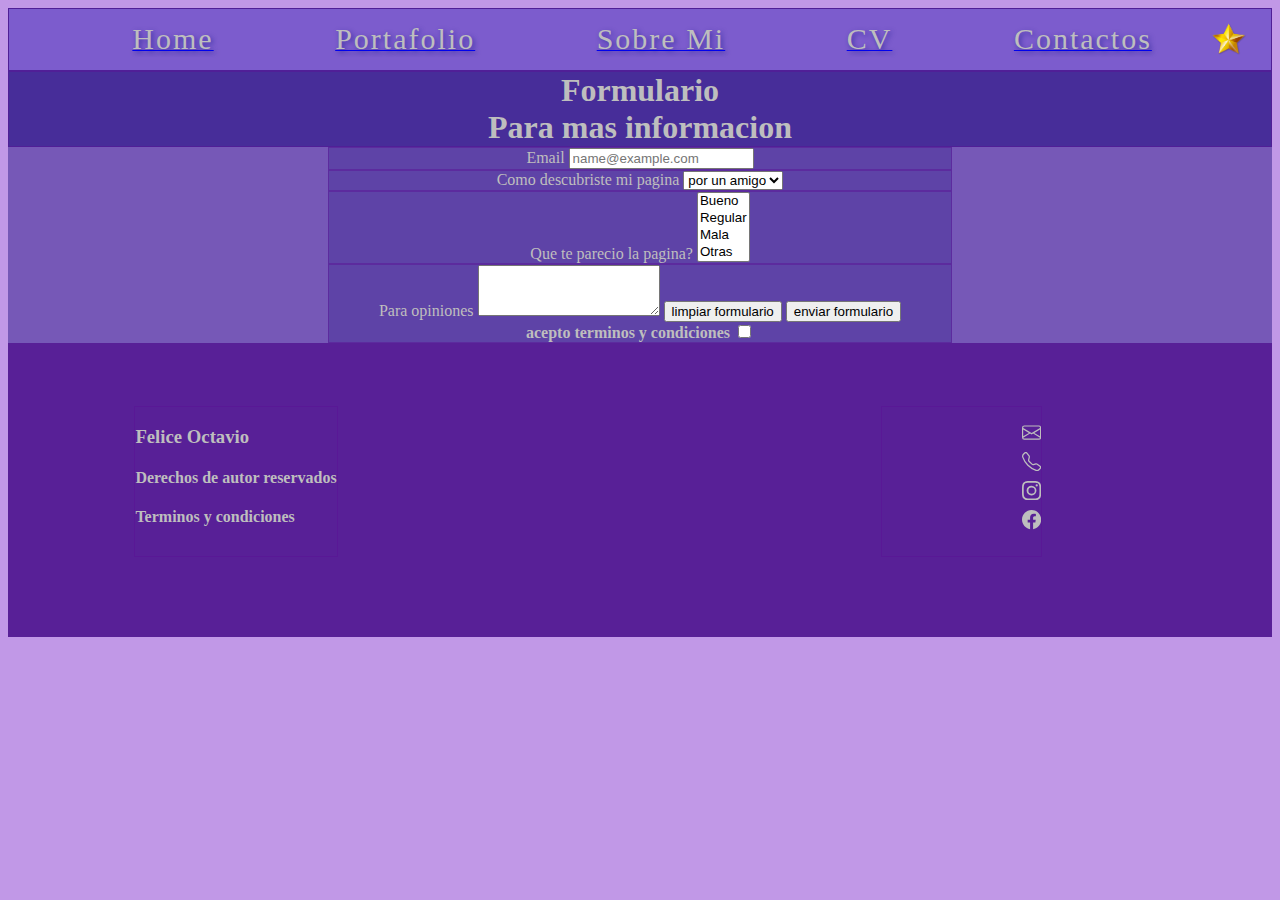
==== contactos.html @ 1dd2e0c9 "Add files via upload" ====
<!DOCTYPE html>
<html lang="en">
<head>
    <meta charset="UTF-8">
    <meta http-equiv="X-UA-Compatible" content="IE=edge">
    <meta name="viewport" content="width=device-width, initial-scale=1.0">
    <meta name="keywords" content="art gallery portafolio creativo contacto informacion">
    <meta name="description" content="Para mas informacion sobre Octavio Felice, ingrese aqui. informacion de contacto">
    <title>Octavio Felice - Contacto - Formulario para mas informacion  </title>
    <link rel="stylesheet" href="https://cdn.jsdelivr.net/npm/bootstrap@4.6.0/dist/css/bootstrap.min.css" integrity="sha384-B0vP5xmATw1+K9KRQjQERJvTumQW0nPEzvF6L/Z6nronJ3oUOFUFpCjEUQouq2+l" crossorigin="anonymous">
    <link rel="stylesheet" href="prueba.css">
</head>
<body>
    <nav>
        <div>
            <ul >
                <li > <a href="index.html"><span id="blanco"> home</span></a></li>
                <li ><a href="./portafolio.html"><span id="blanco"> portafolio</span></a></li>
                <li ><a href="./sobremi.html"><span id="blanco"> sobre mi</span></a></li>
                <li ><a href="./servicios.html"><span id="blanco"> CV</span></a></li>
                <li ><a href="./contactos.html"><span id="blanco"> contactos</span></a></li>
                <img src="./logo.png" alt="logo" class="imglogo">
            </ul>
        </div>
    </nav>
    <header>
    <div>
        <h1 class="font_title">Formulario</h1>
        <h1 class="font_title">Para mas informacion</h1>
    </div>
    </header>
    <main class="fondocontacto">
        <form class="formulario_contacto">
            <div class="form-group">
            <label for="exampleFormControlInput1" class="negrita fontestilo">Email</label>
            <input type="email" class="form-control" id="exampleFormControlInput1" placeholder="name@example.com">
            </div>
            <div class="form-group">
            <label for="exampleFormControlSelect1" class="negrita fontestilo">Como descubriste mi pagina</label>
            <select class="form-control" id="exampleFormControlSelect1" >
                <option>por un amigo</option>
                <option>por redes</option>
                <option>casualidad</option>
                <option>otros</option>
            </select>
            </div>
            <div class="form-group">
            <label for="exampleFormControlSelect2" class="negrita fontestilo">Que te parecio la pagina?</label>
            <select multiple class="form-control" id="exampleFormControlSelect2" >
                <option>Bueno</option>
                <option>Regular</option>
                <option>Mala</option>
                <option>Otras</option>
            </select>
            </div>
            <div class="form-group">
            <label for="exampleFormControlTextarea1" class="negrita fontestilo fontestilo">Para opiniones</label>
            <textarea class="form-control" id="exampleFormControlTextarea1" rows="3"></textarea>
                    <input type="reset"value="limpiar formulario" class=" negrita">
                    <input type="submit" value="enviar formulario" class=" negrita"><br>
                    <strong class="googlefont1  negrita fontestilo"> acepto terminos y condiciones </strong>
                    <input type="checkbox" value="1" class="sizecheck"><br>
                </select> 
            </form> 
        </div>
    </main>
    <footer id="grillafotter">
        <div class="nombre">
            <h3>Felice Octavio</h3>
            <h4>Derechos de autor reservados  </h4>
            <h4>Terminos y condiciones</h4>
        </div>
        <div class="logos">
        <ul>
        <li > <svg xmlns="http://www.w3.org/2000/svg" width="16" height="16" fill="currentColor" class="bi bi-envelope img_logo" viewBox="0 0 16 16">
            <path d="M0 4a2 2 0 0 1 2-2h12a2 2 0 0 1 2 2v8a2 2 0 0 1-2 2H2a2 2 0 0 1-2-2V4zm2-1a1 1 0 0 0-1 1v.217l7 4.2 7-4.2V4a1 1 0 0 0-1-1H2zm13 2.383-4.758 2.855L15 11.114v-5.73zm-.034 6.878L9.271 8.82 8 9.583 6.728 8.82l-5.694 3.44A1 1 0 0 0 2 13h12a1 1 0 0 0 .966-.739zM1 11.114l4.758-2.876L1 5.383v5.73z"/>
        </svg>
    </li>
        <li >
            <svg xmlns="http://www.w3.org/2000/svg" width="16" height="16" fill="currentColor" class="bi bi-telephone img_logo" viewBox="0 0 16 16">
                <path d="M3.654 1.328a.678.678 0 0 0-1.015-.063L1.605 2.3c-.483.484-.661 1.169-.45 1.77a17.568 17.568 0 0 0 4.168 6.608 17.569 17.569 0 0 0 6.608 4.168c.601.211 1.286.033 1.77-.45l1.034-1.034a.678.678 0 0 0-.063-1.015l-2.307-1.794a.678.678 0 0 0-.58-.122l-2.19.547a1.745 1.745 0 0 1-1.657-.459L5.482 8.062a1.745 1.745 0 0 1-.46-1.657l.548-2.19a.678.678 0 0 0-.122-.58L3.654 1.328zM1.884.511a1.745 1.745 0 0 1 2.612.163L6.29 2.98c.329.423.445.974.315 1.494l-.547 2.19a.678.678 0 0 0 .178.643l2.457 2.457a.678.678 0 0 0 .644.178l2.189-.547a1.745 1.745 0 0 1 1.494.315l2.306 1.794c.829.645.905 1.87.163 2.611l-1.034 1.034c-.74.74-1.846 1.065-2.877.702a18.634 18.634 0 0 1-7.01-4.42 18.634 18.634 0 0 1-4.42-7.009c-.362-1.03-.037-2.137.703-2.877L1.885.511z"/>
            </svg>
        </li>
        <li >
            <svg xmlns="http://www.w3.org/2000/svg" width="16" height="16" fill="currentColor" class="bi bi-instagram img_logo" viewBox="0 0 16 16">
                <path d="M8 0C5.829 0 5.556.01 4.703.048 3.85.088 3.269.222 2.76.42a3.917 3.917 0 0 0-1.417.923A3.927 3.927 0 0 0 .42 2.76C.222 3.268.087 3.85.048 4.7.01 5.555 0 5.827 0 8.001c0 2.172.01 2.444.048 3.297.04.852.174 1.433.372 1.942.205.526.478.972.923 1.417.444.445.89.719 1.416.923.51.198 1.09.333 1.942.372C5.555 15.99 5.827 16 8 16s2.444-.01 3.298-.048c.851-.04 1.434-.174 1.943-.372a3.916 3.916 0 0 0 1.416-.923c.445-.445.718-.891.923-1.417.197-.509.332-1.09.372-1.942C15.99 10.445 16 10.173 16 8s-.01-2.445-.048-3.299c-.04-.851-.175-1.433-.372-1.941a3.926 3.926 0 0 0-.923-1.417A3.911 3.911 0 0 0 13.24.42c-.51-.198-1.092-.333-1.943-.372C10.443.01 10.172 0 7.998 0h.003zm-.717 1.442h.718c2.136 0 2.389.007 3.232.046.78.035 1.204.166 1.486.275.373.145.64.319.92.599.28.28.453.546.598.92.11.281.24.705.275 1.485.039.843.047 1.096.047 3.231s-.008 2.389-.047 3.232c-.035.78-.166 1.203-.275 1.485a2.47 2.47 0 0 1-.599.919c-.28.28-.546.453-.92.598-.28.11-.704.24-1.485.276-.843.038-1.096.047-3.232.047s-2.39-.009-3.233-.047c-.78-.036-1.203-.166-1.485-.276a2.478 2.478 0 0 1-.92-.598 2.48 2.48 0 0 1-.6-.92c-.109-.281-.24-.705-.275-1.485-.038-.843-.046-1.096-.046-3.233 0-2.136.008-2.388.046-3.231.036-.78.166-1.204.276-1.486.145-.373.319-.64.599-.92.28-.28.546-.453.92-.598.282-.11.705-.24 1.485-.276.738-.034 1.024-.044 2.515-.045v.002zm4.988 1.328a.96.96 0 1 0 0 1.92.96.96 0 0 0 0-1.92zm-4.27 1.122a4.109 4.109 0 1 0 0 8.217 4.109 4.109 0 0 0 0-8.217zm0 1.441a2.667 2.667 0 1 1 0 5.334 2.667 2.667 0 0 1 0-5.334z"/>
            </svg>
        </li>
        <li> <svg xmlns="http://www.w3.org/2000/svg" width="16" height="16" fill="currentColor" class="bi bi-facebook img_logo" viewBox="0 0 16 16">
            <path d="M16 8.049c0-4.446-3.582-8.05-8-8.05C3.58 0-.002 3.603-.002 8.05c0 4.017 2.926 7.347 6.75 7.951v-5.625h-2.03V8.05H6.75V6.275c0-2.017 1.195-3.131 3.022-3.131.876 0 1.791.157 1.791.157v1.98h-1.009c-.993 0-1.303.621-1.303 1.258v1.51h2.218l-.354 2.326H9.25V16c3.824-.604 6.75-3.934 6.75-7.951z"/>
        </svg>
        </li>
    </ul>
</div>
    </footer>
</body>
</html>
---- prueba.css ----
@charset "UTF-8";
/*bars*/

.colorfont {
  color: #7e7e7e; }

nav {
  grid-area: barra;
  background-color: #2e118b;
  color: #bebebe;
  display: flex;
  flex-wrap: wrap;
  align-content: center;
  flex-direction:column; }

header {
  grid-area: cabeza;
  background-color: #2e118b;
  color: #bebebe; }

article#carrusel {
  grid-area: cabezados;
  background-color: rgba(153, 67, 190, 0.561);
  color: #bebebe; }

article #uno {
  grid-area: articleuno;
  background-color: rgba(153, 67, 190, 0.561);
  color: #bebebe; }

section #uno {
  grid-area: sectionuno;
  background-color: rgba(153, 67, 190, 0.561);
  color: #bebebe; }

section #dos {
  grid-area: sectiondos;
  color: #bebebe; }

article #dos {
  grid-area: articledos;
  color: #bebebe; }

section #tres {
  grid-area: sectiontres;
  color: #bebebe; }

footer {
  grid-area: pie;
  color: #bebebe; }

article#piedos {
  grid-area: piedos; }

nav div ul {
  display: flex;
  flex-direction: row;
  justify-content: space-around;
  background-color: rgba(166, 131, 246, 0.562);
  padding: 1%;
  margin: 0;
  flex-wrap: wrap; }

.colorblanco {
  color: #bebebe; }

body {
  background-color: #c198e7; }

div {
  border: solid 1px rgba(89, 16, 148, 0.479); }

.imglogo {
  width: 3%;
  height: 3%;
  margin-left: 3%; }

footer {
  background-color: #5939e7; }

article div h1 ul li div img {
  display: flex;
  flex-direction: row-reverse;
  justify-content: space-around;
  list-style: none;
  flex-wrap: wrap;
  margin-left: 2%;
  margin-right: 2%; }

#imagen {
  width: 100px;
  height: 100px;
  animation: efecto infinite 30s ease-in;
  width: 350px;
  height: 500px;
  margin: 5px 5px;
  border: solid 5px rgba(36, 36, 92, 0.76); }

#escala {
  width: 20rem;
  height: 22rem;
  margin-left: 5px;
  margin-right: 5px;
  margin-top: 10px; }

#escale {
  width: 20rem;
  height: 25rem;
  margin-left: 5px;
  margin-right: 5px;
  margin-top: 10px; }

#escali {
  width: 25rem;
  height: 20rem;
  margin-left: 5px;
  margin-right: 5px;
  margin-top: 10px; }

.bordes {
  border: #2a0d44 solid 10px; }

.fondocontacto {
  background-color: rgba(83, 59, 161, 0.685);}

div {
  background-color: rgba(83, 59, 161, 0.685); }




ul li {
  list-style: none;
  margin: 0;
  padding-left: 100px;
  display: flex;
  flex-direction: row;
  flex-wrap: wrap; }
  ul li a span {
    font-size: 30px;
    letter-spacing: 2px;
    font-family: 'Yatra One', cursive;
    text-transform: capitalize;
    text-shadow: 2px 2px 5px rgba(37, 35, 148, 0.726);
    text-decoration: none;
    color: #bebebe;
    transition: all 1s; }

#blanco {
  font-size: 30px; }

.margin_cv{
  margin-right: 20%;
  margin-left: 20%;
  padding-top: 80px;
}
.margin_cvdos{
  margin-right: 20%;
  margin-left: 20%;
  margin-top: 30px;
}
.margin_cvtres{
  margin-right: 20%;
  margin-left: 20%;
  margin-top: 30px;

  padding-bottom: 80px;
  }

#blanco:hover {
  color: #616161; }

.font_title {
  text-align: center;
  margin: 0 20rem 0 20rem;
  margin-bottom: 0;
  font-family: 'Yatra One' italic;
}
.fontestilo{
  font-family: 'Yatra One' italic; 
  color: #bebebe;
}
.img_size {
  width: 600px;
  height: 700px;
  margin: 10px 5px 10px 100px; }

.title_subtitle {
  padding-top: 50px;
  padding-bottom: 50px;
  color: #bebebe;
  text-align: center;
  margin: 0 10rem 0 10rem;
  margin-bottom: 0;
  font-family: 'Yatra One' italic;
  font-weight: bold;
  font-size: 5rem; }

.title_text {
  color: #bebebe;
  margin-bottom: 0;
  padding-top: 10px;
  font-family: 'Yatra One' italic;
  font-size: 1.5 rem;
  padding-left: 40px;
  padding-right: 40px;
  padding-bottom: 100px; }

footer {
  background-color: #7f31d8; }
  footer ul li {
    font-weight: bold;
    font-family: 'Yatra One', cursive;
    list-style: none;
    font-size: 1.5 rem; }

#grillafotter{
    display: grid;
    grid-template-areas:
    "nombre logos";
    grid-template-columns: 10rem 10rem;
    grid-column-gap: 30rem;
  background-color: #582097;
  padding-bottom: 5rem;
  display: flex;
  flex-wrap: wrap;
}
.nombre{
  grid-area: nombre;
  background-color: #582097;
  margin-left: 10%;
  margin-top: 5%;
}
.logos{
  grid-area: logos;
  display: flex;
  justify-content: flex-end;
  background-color: #582097;
  margin-left: 5%;
  margin-top: 5%;
}

.img_carrusel {
  height: 60em; }

.galeria_pequeña {
  display: flex;
  flex-direction: row;
  justify-content: space-around;
  list-style: none;
  align-items: center;
  flex-wrap: wrap;
  margin-left: 2%;
  margin-right: 2%; 
padding-bottom: 3rem;}

.img_logo {
  width: 1.2rem;
  height: 1.2rem;
  margin-bottom: 10px; }

.portafolio_imagenes {
  display: flex;
  flex-direction: row;
  justify-content: space-evenly;
  flex-wrap: wrap;
  margin: 0;
  margin-right: 20px; 
  margin-left: 20px;
padding-bottom: 5rem;
}

.formulario_contacto {
  text-align: center;
  margin: 0 20rem 0 20rem;
  margin-bottom: 0; }

/*media*/






      @media only screen and (min-width: 375px) { 
        .img_carrusel {
          width: 100%;
        height: 10em;}
        .img_size{
          width: 200px;
          height: 220px;
          }
          .font_title {
            text-align: center;
            margin: 0 2rem 0 2rem;
            margin-bottom: 0;
            font-family: 'Yatra One' italic;
          }
          .title_subtitle {
            padding-top: 50px;
            padding-bottom: 50px;
            color: #bebebe;
            text-align: center;
            margin: 0 1rem 0 1rem;
            margin-bottom: 0;
            font-family: 'Yatra One' italic;
            font-weight: bold;
            font-size: 2rem; 
          }
          .title_text {
            color: #bebebe;
            margin-bottom: 0;
            padding-top: 10px;
            font-family: 'Yatra One' italic;
            font-size: 1 rem;
            padding-left: 40px;
            padding-right: 40px;
            padding-bottom: 100px; }
        #grilla {
          display: grid;
          grid-template: 
      "barra"
      "cabeza"
      "cabezados"
      "articleuno"
      "sectionuno"
      "sectiondos" 
      "articledos "
      "articletres" 
      "sectiontres "
      "piedos"    
      "pie "; } }
      
        @media only screen and (min-width: 660px) {
            .img_carrusel {
              width: 100%;
            height: 15em;}
            .img_size{
              width: 400px;
              height: 420px;
              }
          #grilla {
            display: grid;
            grid-template: "barra"
         "cabeza"
         "cabezados"
         "articleuno"
         "sectionuno"
         "sectiondos" 
         "articledos "
         "articletres" 
         "sectiontres "
         "piedos"    
         "pie "; } }

         @media only screen and (min-width: 1024px){ 
            .img_carrusel {
              width: 100%;
              height: 60em; ;}
            .img_size{
              width: 600px;
          height: 700px;
          margin: 10px 5px 10px 5px
              }
              .font_title {
                text-align: center;
                margin: 0 2rem 0 2rem;
                margin-bottom: 0;
                font-family: 'Yatra One' italic;
              }
              .title_subtitle {
                padding-top: 50px;
                padding-bottom: 50px;
                color: #bebebe;
                text-align: center;
                margin: 0 1rem 0 1rem;
                margin-bottom: 0;
                font-family: 'Yatra One' italic;
                font-weight: bold;
                font-size: 4rem; 
              }
              .title_text {
                color: #bebebe;
                margin-bottom: 0;
                padding-top: 10px;
                font-family: 'Yatra One' italic;
                font-size: 1.5 rem;
                padding-left: 40px;
                padding-right: 40px;
                padding-bottom: 50px;
              }
          #grilla {
            display: grid;
            grid-template-areas: "barra barra "
           "cabeza cabeza "
           "cabezados cabezados"
           "articleuno sectionuno "
           "sectiondos articledos "
           "articletres sectiontres "
           "piedos piedos"    
           "pie pie ";
            grid-template-columns: 5fr 5fr;
            grid-template-rows: 100px 150px 60rem 50rem 50rem 50rem 45rem 15rem;
            grid-row-gap: 20px;
            grid-column-gap: 20px; 
          } }
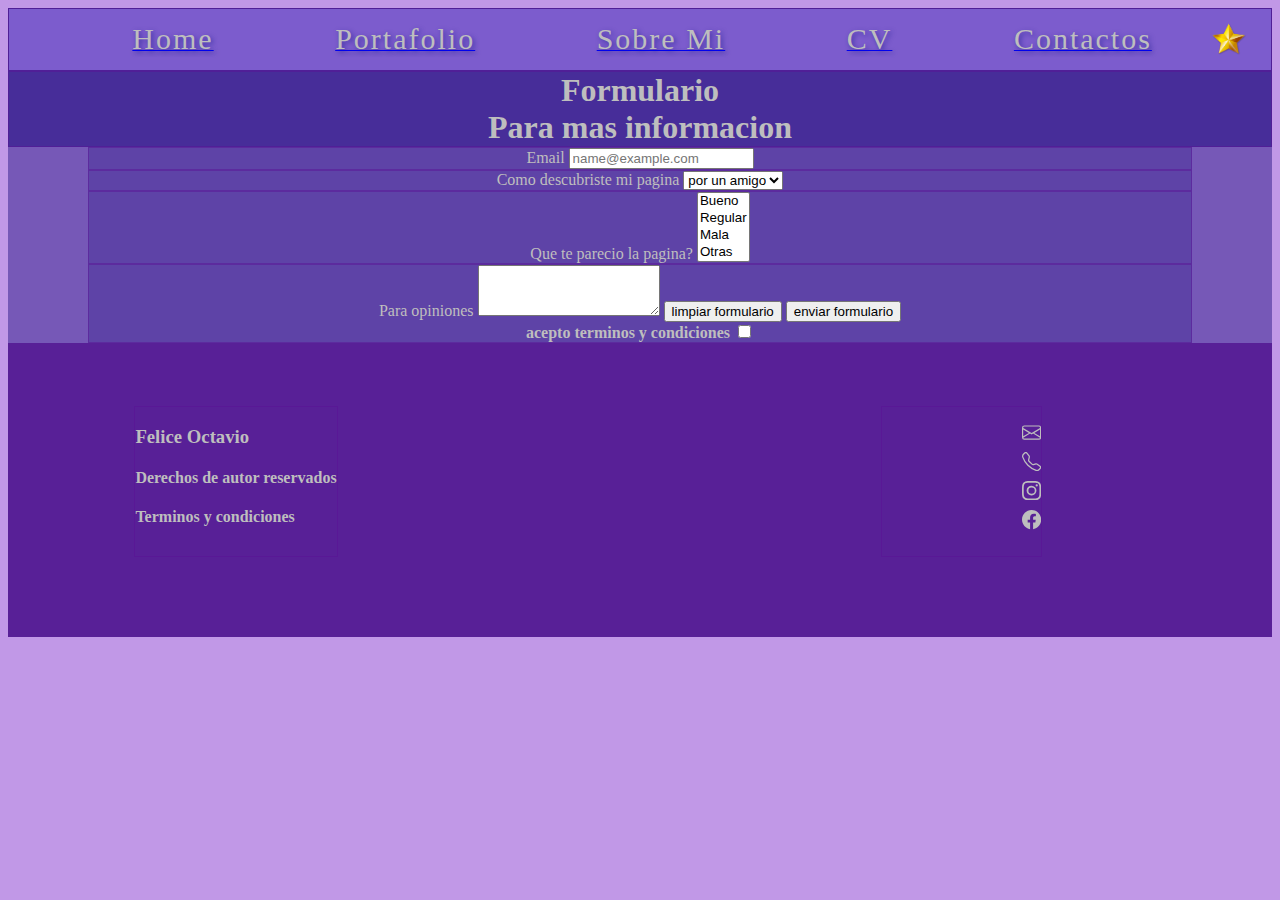
==== commit 6789956c: "Add files via upload" ====
--- a/contactos.html
+++ b/contactos.html
@@ -29,7 +29,7 @@
         <h1 class="font_title">Para mas informacion</h1>
     </div>
     </header>
-    <main class="fondocontacto">
+    <main class="fondocontacto container">
         <form class="formulario_contacto">
             <div class="form-group">
             <label for="exampleFormControlInput1" class="negrita fontestilo">Email</label>
--- a/prueba.css
+++ b/prueba.css
@@ -183,7 +183,7 @@
 .img_size {
   width: 600px;
   height: 700px;
-  margin: 10px 5px 10px 100px; }
+  margin: 10px 50px 10px 100px; }
 
 .title_subtitle {
   padding-top: 50px;
@@ -264,9 +264,7 @@
   flex-direction: row;
   justify-content: space-evenly;
   flex-wrap: wrap;
-  margin: 0;
   margin-right: 20px; 
-  margin-left: 20px;
 padding-bottom: 5rem;
 }
 
@@ -295,6 +293,11 @@
             margin: 0 2rem 0 2rem;
             margin-bottom: 0;
             font-family: 'Yatra One' italic;
+          }
+          .formulario_contacto {
+            text-align: center;
+            margin: 0 2rem 0 2rem;
+            margin-bottom: 0; 
           }
           .title_subtitle {
             padding-top: 50px;
@@ -334,10 +337,15 @@
         @media only screen and (min-width: 660px) {
             .img_carrusel {
               width: 100%;
-            height: 15em;}
+            height: 20em;}
             .img_size{
               width: 400px;
               height: 420px;
+              }
+              .formulario_contacto {
+                text-align: center;
+                margin: 0 5rem 0 5rem;
+                margin-bottom: 0; 
               }
           #grilla {
             display: grid;
@@ -360,7 +368,8 @@
             .img_size{
               width: 600px;
           height: 700px;
-          margin: 10px 5px 10px 5px
+        display: flex;
+        align-items: center;
               }
               .font_title {
                 text-align: center;
